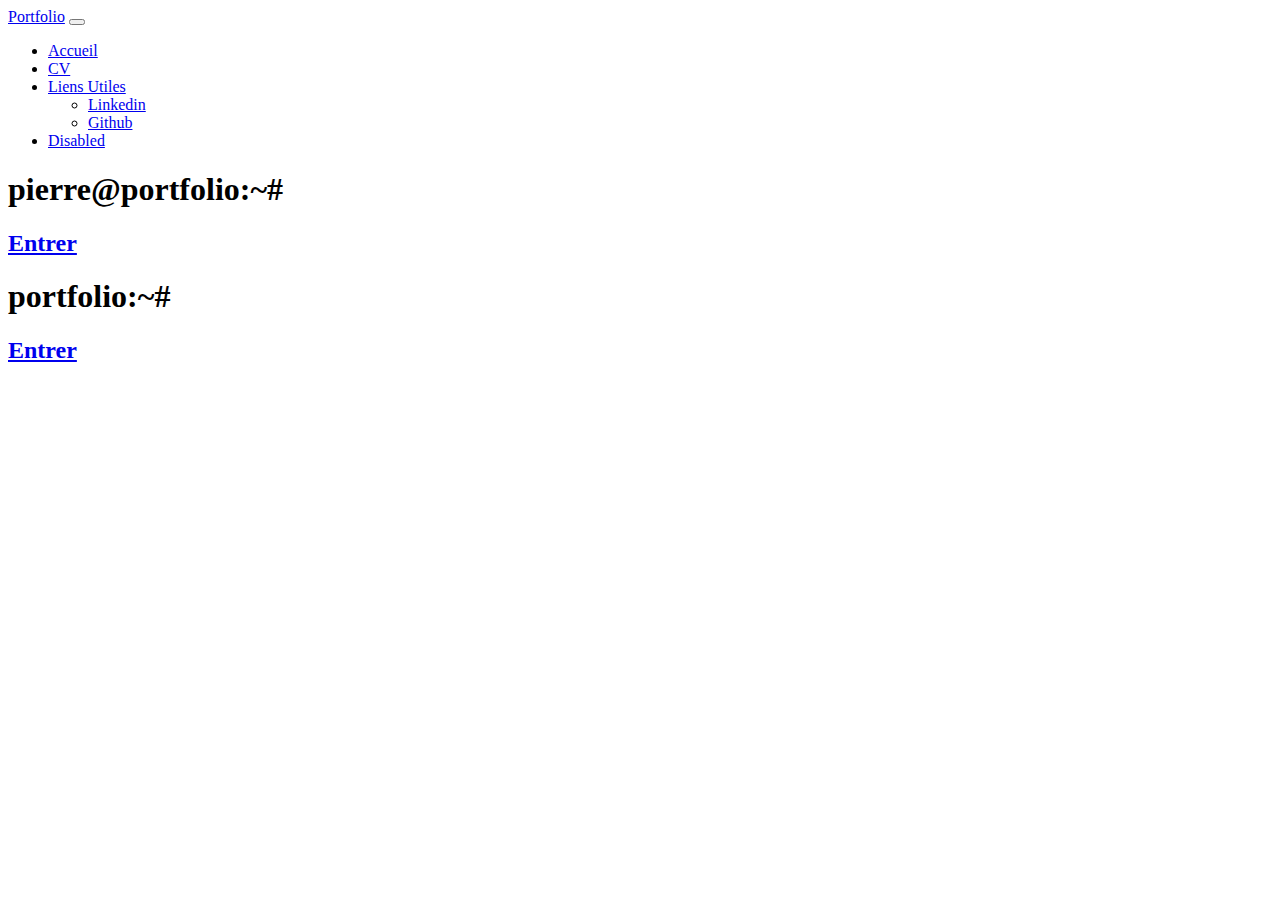
==== index.html @ 1fb0402b "Add files via upload" ====
<!DOCTYPE html>
<html>
  <head>

    <title>Pierre VOLLE's Portfolio</title>
    <meta charset="utf-8">
    <meta name="viewport" content="width=device-width, initial-scale=1">
    <link href="CSS/bootstrap.css" rel="stylesheet">
    <link href="CSS/main.css" rel="stylesheet">
    <link href="CSS/index_css.css" rel="stylesheet">
    <script src="JS/bootstrap.bundle.js"></script>

  </head>

  <body>

  <header>

  </header>

  <nav class="navbar navbar-expand-lg navbar-light bg-light">
  <div class="container-fluid">
    <a class="navbar-brand" href="index.html#">Portfolio</a>
    <button class="navbar-toggler" type="button" data-bs-toggle="collapse" data-bs-target="#navbarSupportedContent" aria-controls="navbarSupportedContent" aria-expanded="false" aria-label="Toggle navigation">
      <span class="navbar-toggler-icon"></span>
    </button>
    <div class="collapse navbar-collapse" id="navbarSupportedContent">
      <ul class="navbar-nav me-auto mb-2 mb-lg-0">
        <li class="nav-item">
          <a class="nav-link active" aria-current="page" href="index.html#">Accueil</a>
        </li>
        <li class="nav-item">
          <a class="nav-link" href="cv-fr.html#">CV</a>
        </li>
        <li class="nav-item dropdown">
          <a class="nav-link dropdown-toggle" href="#" id="navbarDropdown" role="button" data-bs-toggle="dropdown" aria-expanded="false">
            Liens Utiles
          </a>
          <ul class="dropdown-menu" aria-labelledby="navbarDropdown">
            <li><a class="dropdown-item" href="https://fr.linkedin.com/in/pierre-volle-b8a227227?trk=public_profile_samename-profile" target="_blank">Linkedin</a></li>
            <li><a class="dropdown-item" href="https://github.com/Kaillxu?tab=repositories" target="_blank">Github</a></li>
          </ul>
        </li>
        <li class="nav-item">
          <a class="nav-link disabled" href="#" tabindex="-1" aria-disabled="true">Disabled</a>
        </li>
      </ul>
    </div>
  </div>
</nav>


<div class="container-fluid">
<div class="lg-view">
  <div class="typewriter">
    <h1>pierre@portfolio:~#</h1>
  </div>
  <div class="access">
    <h2><a href="cv-fr.html#">Entrer</a></h2>
  </div>
</div>

<div class="sm-view">
  <div class="typewriter">
    <h1>portfolio:~#</h1>
  </div>
  <div class="access">
    <h2><a href="cv-fr.html#">Entrer</a></h2>
  </div>
</div>




</div>

</body>
</html>
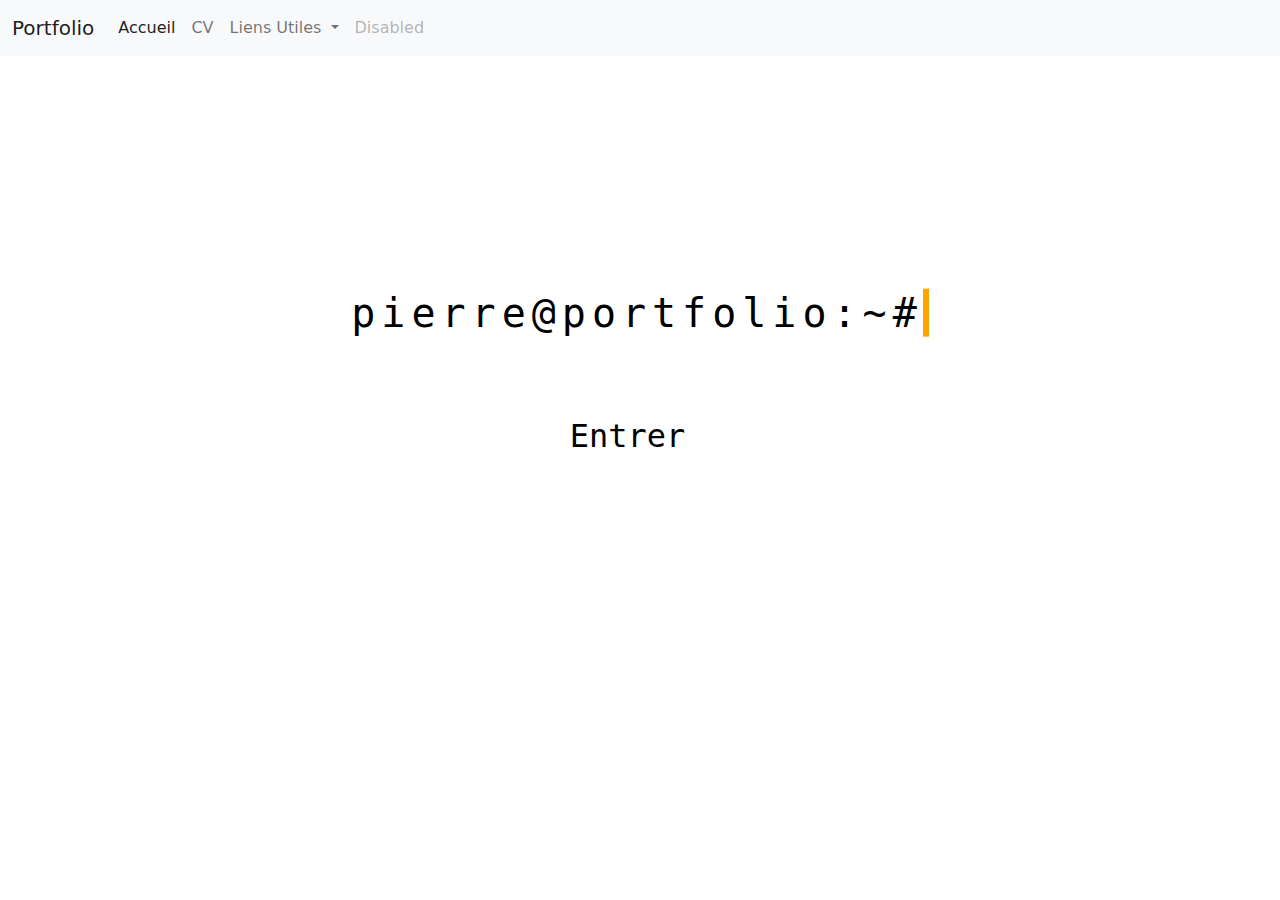
==== commit 4b192f22: "Linkedin "searched by name" changed to direct url" ====
--- a/index.html
+++ b/index.html
@@ -37,7 +37,7 @@
             Liens Utiles
           </a>
           <ul class="dropdown-menu" aria-labelledby="navbarDropdown">
-            <li><a class="dropdown-item" href="https://fr.linkedin.com/in/pierre-volle-b8a227227?trk=public_profile_samename-profile" target="_blank">Linkedin</a></li>
+            <li><a class="dropdown-item" href="https://www.linkedin.com/in/pierre-volle-b8a227227" target="_blank">Linkedin</a></li>
             <li><a class="dropdown-item" href="https://github.com/Kaillxu?tab=repositories" target="_blank">Github</a></li>
           </ul>
         </li>
--- a/CSS/main.css
+++ b/CSS/main.css
@@ -0,0 +1,3 @@
+*{
+	box-sizing: border-box;
+}
--- a/CSS/index_css.css
+++ b/CSS/index_css.css
@@ -0,0 +1,92 @@
+/* GLOBAL STYLES */
+
+.container-fluid{
+  display: block;
+  margin: 0 auto;
+}
+
+.typewriter {
+  padding-top: 5em;
+  display: flex;
+  justify-content: center;
+}
+
+.access {
+  padding-top: 5em;
+  display: flex;
+  justify-content: center;
+  transform: translateX(-1%);
+  object-fit: scale-down;
+}
+
+/* DEMO-SPECIFIC STYLES */
+.typewriter h1 {
+  color: black;
+  font-family: monospace;
+  overflow: hidden; /* Ensures the content is not revealed until the animation */
+  border-right: .15em solid orange; /* The typwriter cursor */
+  white-space: nowrap; /* Keeps the content on a single line */
+  margin: 0 auto; /* Gives that scrolling effect as the typing happens */
+  letter-spacing: .15em; /* Adjust as needed */
+  object-fit: contain;
+  animation: 
+    typing 1.5s steps(30, end),
+    blink-caret .5s step-end infinite;
+}
+
+.access h2 a{
+  text-decoration: None;
+  color: black;
+  font-family: monospace;
+  overflow: hidden; /* Ensures the content is not revealed until the animation */
+  animation:
+    fadein 3.5s;
+}
+
+
+/* The typing effect */
+@keyframes typing {
+  from { width: 0 }
+  to { width: 30% }
+}
+
+/* The typewriter cursor effect */
+@keyframes blink-caret {
+  from, to { border-color: transparent }
+  50% { border-color: orange }
+}
+
+/* Fadin effect */
+@keyframes fadein {
+  from { opacity: 0; }
+  to   { opacity: 1; }
+}
+
+.lg-view{
+   display:inline-block;
+}
+
+.sm-view{
+   display:none;
+}
+
+@media screen and (max-width: 500px) {
+    .lg-view{
+       display:none;
+    }
+
+    .sm-view{
+       display:block;
+       transform: translateY(60%);
+    }
+}
+
+@media screen and (min-width: 500px) {
+  .lg-view{
+    display: block;
+    transform: translateY(60%);
+  }
+  .sm-view{
+    display: none;
+  }
+}